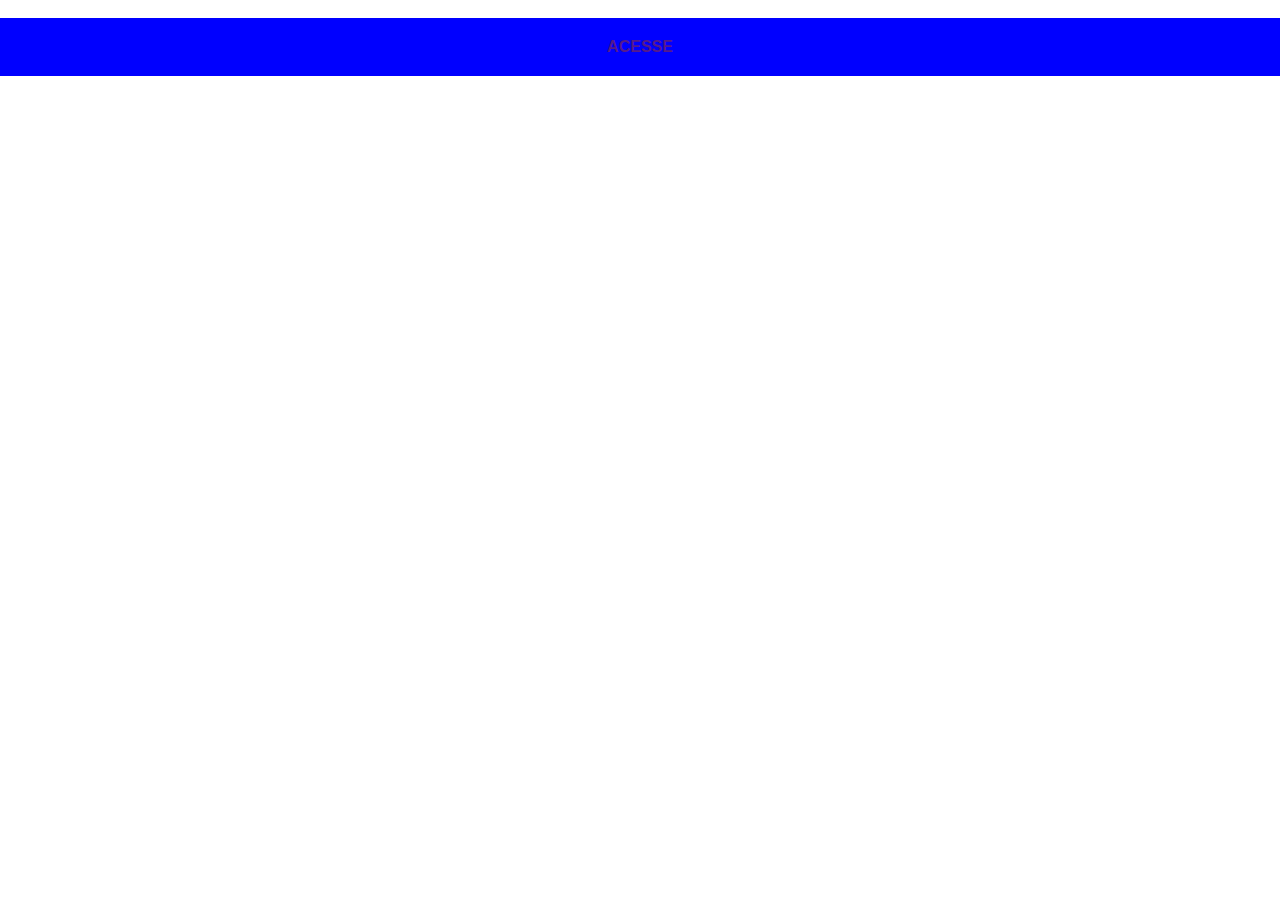
==== facebook.html @ be2e5517 "Navigação | Transition" ====
<!DOCTYPE html>
<html lang="pt-br">
<head>
  <meta charset="UTF-8">
  <meta http-equiv="X-UA-Compatible" content="IE=edge">
  <meta name="viewport" content="width=device-width, initial-scale=1.0">
  <style>
    * {
      margin: 0;
      padding: 0;
      font-family: Arial, "Helvetica Neue", Helvetica, sans-serif;
    }

    ::-webkit-scrollbar {
      width: 0;
      padding: 0;
    }

    div {
      animation: fromtop .7s .2s backwards;
    }

    img {
      width: 100vw;
    }

    a {
      display: block;
      padding: 20px;
      
      background-color: blue;
      text-align: center;
      text-decoration: none;
      font-weight: bold;

    }

    @keyframes fromtop {
      from {
        transform: translateY(0px);
        opacity: 0;
      }

      to {
        transform: translateY(0px);
        opacity: 1;
      }
    }
  </style>
  <title>Facebook</title>
</head>
<body>
  <div>
    <img src="pacote-d013/pacote-d013/imagens/tela-facebook.jpg" alt="">
    <a href="">ACESSE</a>
  </div>
</body>
</html>
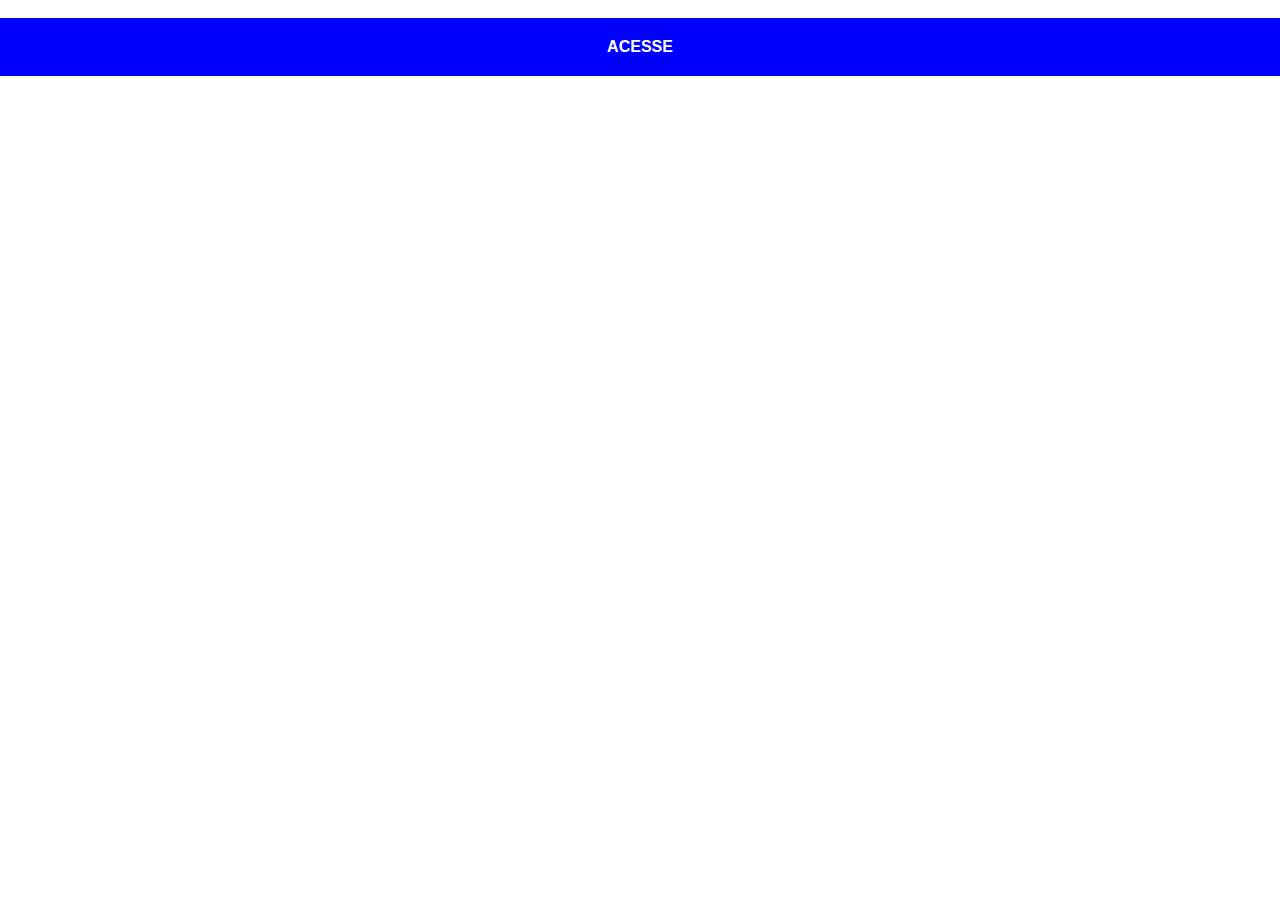
==== commit 727ed30b: "Criei o social.css" ====
--- a/facebook.html
+++ b/facebook.html
@@ -4,50 +4,8 @@
   <meta charset="UTF-8">
   <meta http-equiv="X-UA-Compatible" content="IE=edge">
   <meta name="viewport" content="width=device-width, initial-scale=1.0">
-  <style>
-    * {
-      margin: 0;
-      padding: 0;
-      font-family: Arial, "Helvetica Neue", Helvetica, sans-serif;
-    }
-
-    ::-webkit-scrollbar {
-      width: 0;
-      padding: 0;
-    }
-
-    div {
-      animation: fromtop .7s .2s backwards;
-    }
-
-    img {
-      width: 100vw;
-    }
-
-    a {
-      display: block;
-      padding: 20px;
-      
-      background-color: blue;
-      text-align: center;
-      text-decoration: none;
-      font-weight: bold;
-
-    }
-
-    @keyframes fromtop {
-      from {
-        transform: translateY(0px);
-        opacity: 0;
-      }
-
-      to {
-        transform: translateY(0px);
-        opacity: 1;
-      }
-    }
-  </style>
   <title>Facebook</title>
+  <link rel="stylesheet" href="social.css">
 </head>
 <body>
   <div>
--- a/social.css
+++ b/social.css
@@ -0,0 +1,45 @@
+* {
+  padding: 0;
+  margin: 0;
+  font-family: arial, helvetica, sans-serif;
+}
+
+::-webkit-scrollbar {
+  width: 0;
+  height: 0;
+}
+
+div {
+  animation: fromtop .7s .1s backwards;
+}
+
+img {
+ width: 100vw;
+
+
+}
+
+a {
+  background-color: blue;
+  color: #fff;
+  text-align: center;
+  font-weight: bold;
+  text-decoration: none;
+
+  padding: 20px;
+  display: block;
+
+}
+
+@keyframes fromtop {
+from {
+transform: translateY(0px);
+opacity: 0;
+}
+
+to {
+transform: translateY(0px);
+opacity: 1;
+}
+}
+
